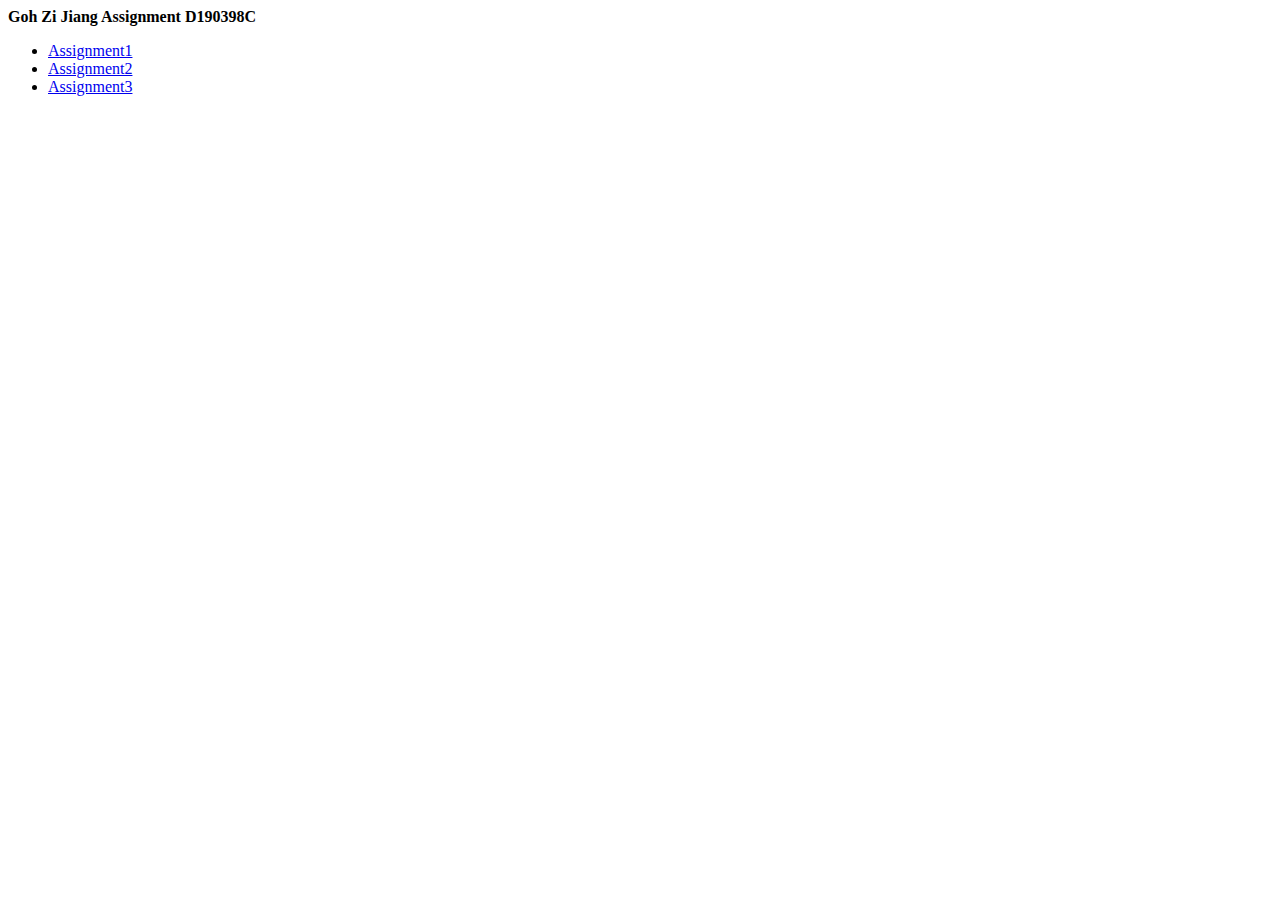
==== webpage.html @ 42dc92ea "Add files via upload" ====
<!DOCTYPE html>
<html>
<head>
	<title>Assignment</title>
</head>
<body>
      <strong>Goh Zi Jiang Assignment</strong><break>
      <strong>D190398C</strong>
      <ul>
      <li>
      	<a href="asig1.html">Assignment1</a>
      </li>	
      <li>
      	<a href="asig2.html">Assignment2</a>
      </li>
      <li>
      	<a href="asig3.html">Assignment3</a>
      </li>
      </ul>
      
</body>
</html>
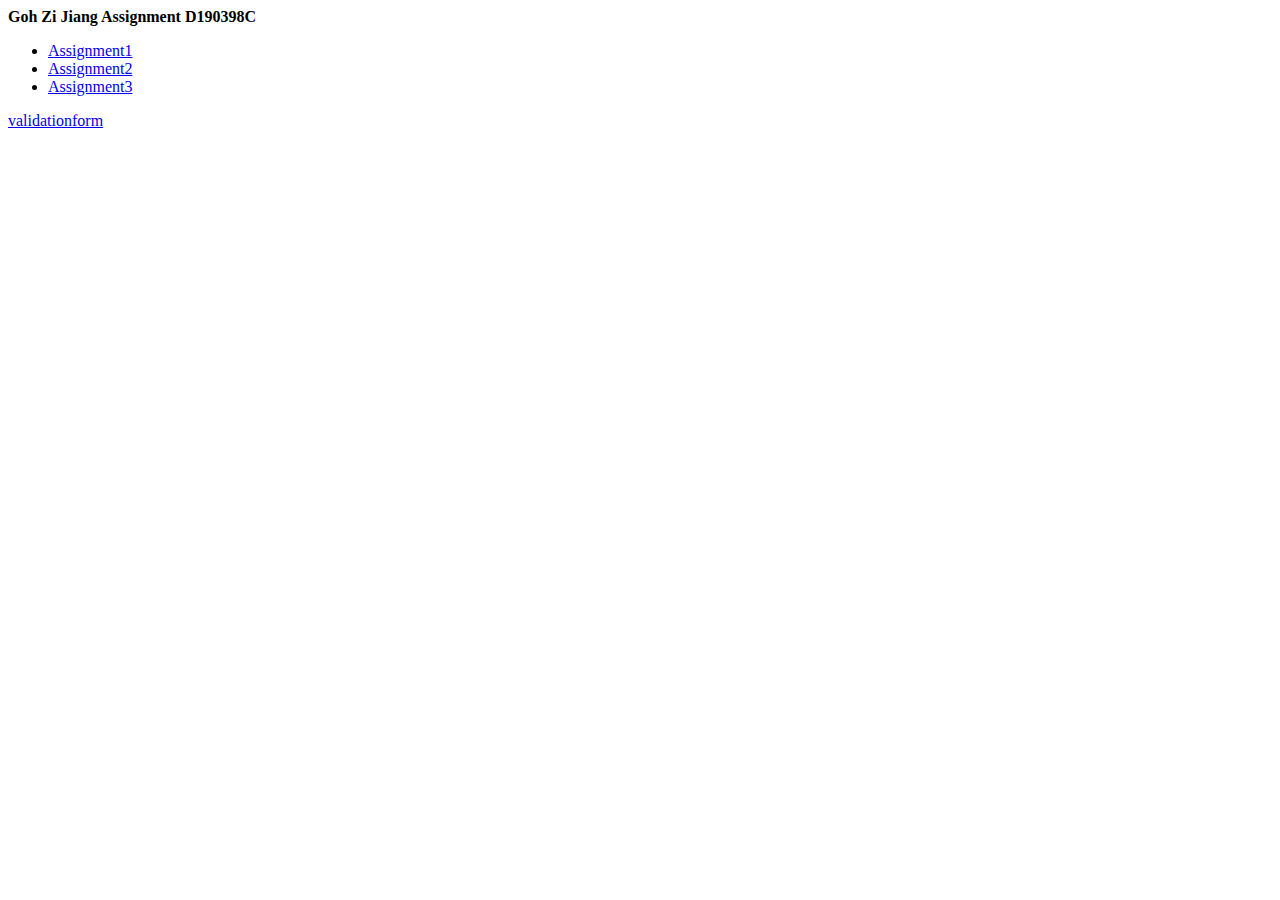
==== commit ce4f6bdc: "Update webpage.html" ====
--- a/webpage.html
+++ b/webpage.html
@@ -17,6 +17,6 @@
       	<a href="asig3.html">Assignment3</a>
       </li>
       </ul>
-      
+      <p><a href="validation_Form.html">validationform</a></p>
 </body>
-</html>+</html>
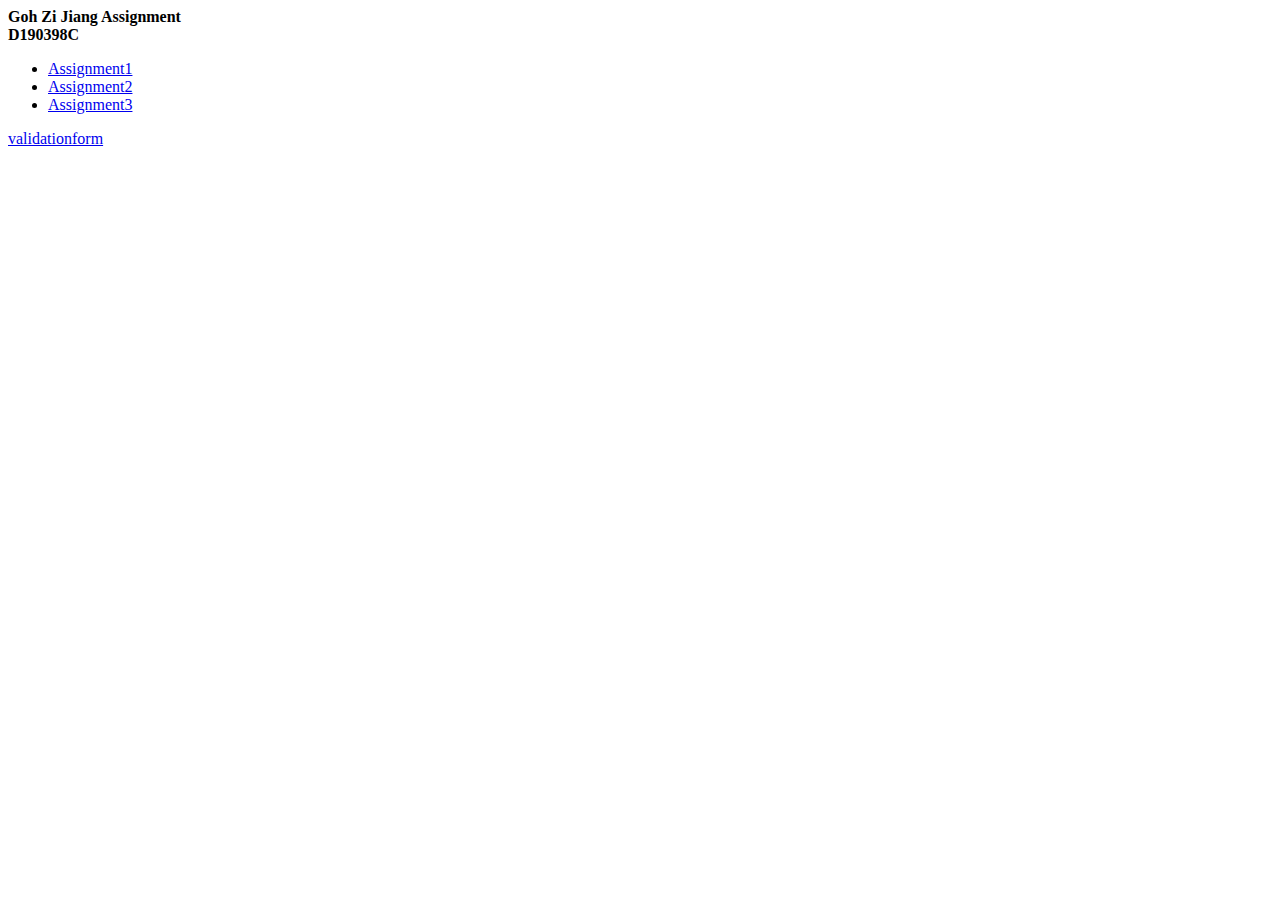
==== commit 2b0bc145: "Add files via upload" ====
--- a/webpage.html
+++ b/webpage.html
@@ -4,7 +4,7 @@
 	<title>Assignment</title>
 </head>
 <body>
-      <strong>Goh Zi Jiang Assignment</strong><break>
+      <strong>Goh Zi Jiang Assignment</strong></br>
       <strong>D190398C</strong>
       <ul>
       <li>
@@ -17,6 +17,6 @@
       	<a href="asig3.html">Assignment3</a>
       </li>
       </ul>
-      <p><a href="validation_Form.html">validationform</a></p>
+     <p><a href="validation_Form.html">validationform</a></p>
 </body>
-</html>
+</html>